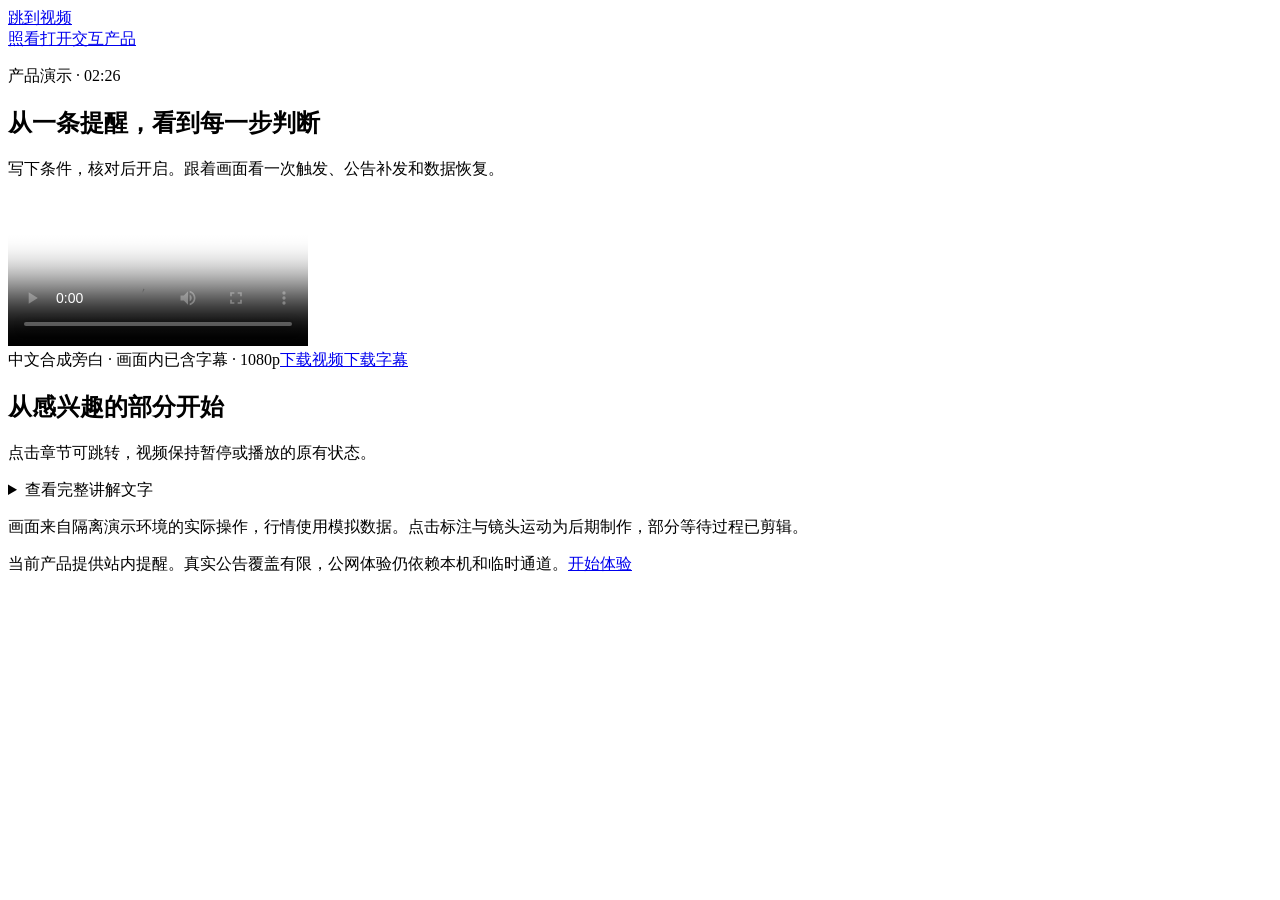
==== app/web/static/demo.html @ fa17e2be "Add narrated product walkthrough and verified media delivery" ====
<!doctype html>
<html lang="zh-CN">
<head>
<meta charset="utf-8">
<meta name="viewport" content="width=device-width,initial-scale=1">
<meta name="description" content="照看产品演示：跟着点击、旁白和放大画面，了解提醒条件、判断依据及异常恢复。">
<title>产品演示 · 照看</title>
<link rel="stylesheet" href="/static/demo-player.css?v=1.2">
<script defer src="/static/demo-player.js?v=1.2"></script>
</head>
<body>
<a class="skip" href="#movie">跳到视频</a>
<main>
<header><a class="brand" href="/">照看</a><a href="/">打开交互产品</a></header>
<section class="intro"><p class="eyebrow">产品演示 · 02:26</p><h1>从一条提醒，看到每一步判断</h1><p>写下条件，核对后开启。跟着画面看一次触发、公告补发和数据恢复。</p></section>
<div class="movie-shell">
<video id="movie" controls playsinline preload="metadata" poster="/static/demo-poster.jpg" aria-label="照看产品演示，包含中文旁白和字幕">
<source src="/static/demo-v1.2.mp4" type="video/mp4">
<p>浏览器未能播放视频。<a href="/static/demo-v1.2.mp4" download>下载 MP4 后播放</a>。</p>
</video>
</div>
<p id="video-error" role="alert" hidden>视频暂时无法加载。请刷新页面，或点击下方“下载视频”。</p>
<div class="actions"><span>中文合成旁白 · 画面内已含字幕 · 1080p</span><a href="/static/demo-v1.2.mp4" download="照看-产品演示-v1.2.mp4">下载视频</a><a href="/static/demo-subtitles.srt" download>下载字幕</a></div>
<section aria-labelledby="chapter-title"><div class="section-title"><h2 id="chapter-title">从感兴趣的部分开始</h2><p>点击章节可跳转，视频保持暂停或播放的原有状态。</p></div><div id="chapters" class="chapters"></div></section>
<details class="transcript"><summary>查看完整讲解文字</summary><div id="transcript"></div></details>
<footer><p>画面来自隔离演示环境的实际操作，行情使用模拟数据。点击标注与镜头运动为后期制作，部分等待过程已剪辑。</p><p>当前产品提供站内提醒。真实公告覆盖有限，公网体验仍依赖本机和临时通道。<a href="/">开始体验</a></p></footer>
</main>
</body>
</html>
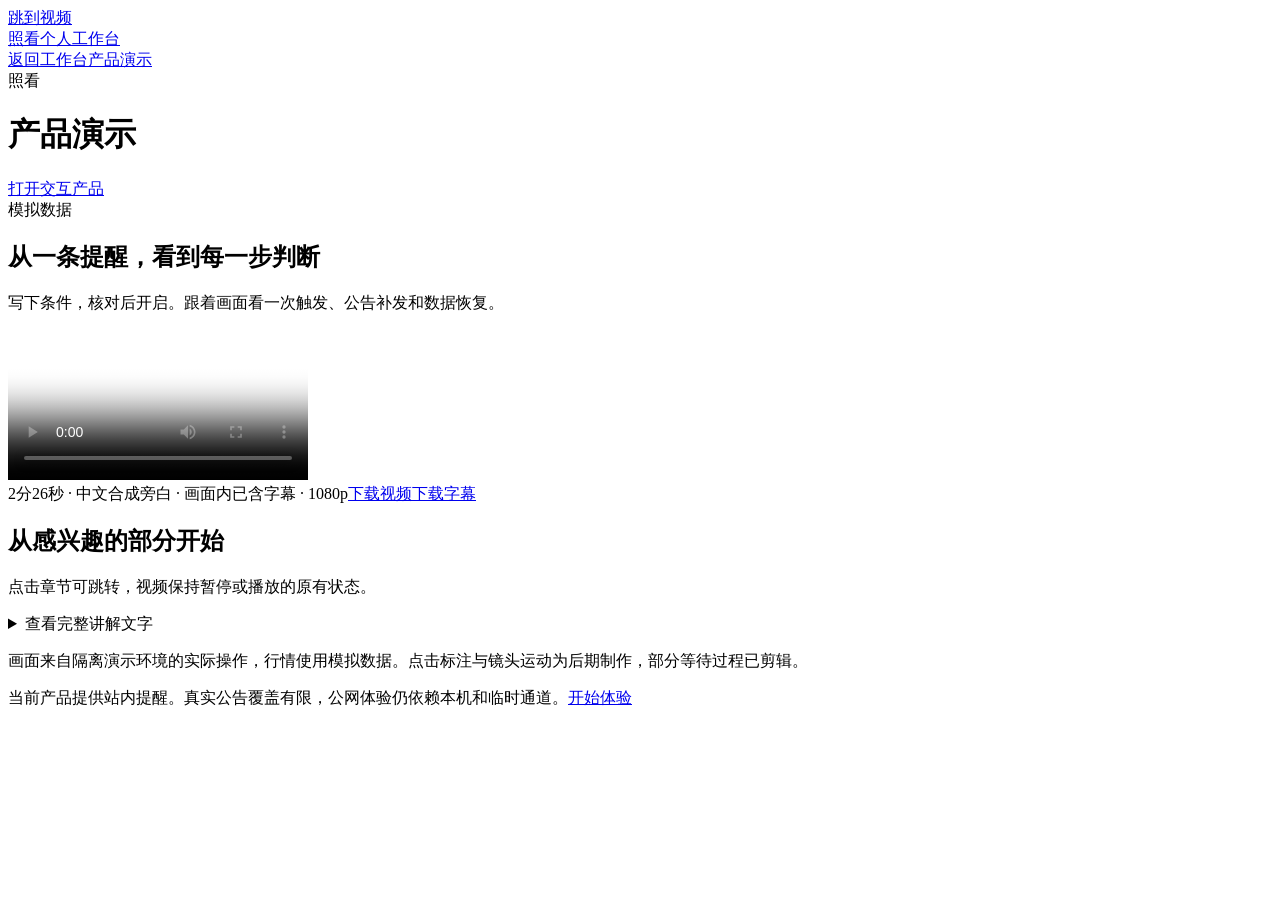
==== commit 779d03b2: "Match demo player and video to the product light theme" ====
--- a/app/web/static/demo.html
+++ b/app/web/static/demo.html
@@ -5,25 +5,32 @@
 <meta name="viewport" content="width=device-width,initial-scale=1">
 <meta name="description" content="照看产品演示：跟着点击、旁白和放大画面，了解提醒条件、判断依据及异常恢复。">
 <title>产品演示 · 照看</title>
-<link rel="stylesheet" href="/static/demo-player.css?v=1.2">
+<link rel="stylesheet" href="/static/style.css?v=20260922-1">
+<link rel="stylesheet" href="/static/demo-player.css?v=1.2.1">
 <script defer src="/static/demo-player.js?v=1.2"></script>
 </head>
-<body>
-<a class="skip" href="#movie">跳到视频</a>
-<main>
-<header><a class="brand" href="/">照看</a><a href="/">打开交互产品</a></header>
-<section class="intro"><p class="eyebrow">产品演示 · 02:26</p><h1>从一条提醒，看到每一步判断</h1><p>写下条件，核对后开启。跟着画面看一次触发、公告补发和数据恢复。</p></section>
+<body class="demo-page">
+<a class="skip-link" href="#movie">跳到视频</a>
+<aside class="sidebar demo-sidebar" aria-label="演示导航">
+<a class="brand" href="/" aria-label="照看首页">照看<span class="workspace-label">个人工作台</span></a>
+<nav><a class="nav-item" href="/"><img src="/static/icons/bell.svg" alt="">返回工作台</a><a class="nav-item active" href="/static/demo.html" aria-current="page"><img src="/static/icons/help-circle.svg" alt="">产品演示</a></nav>
+</aside>
+<main class="demo-main">
+<header class="topbar"><span class="breadcrumb">照看</span><img class="breadcrumb-chevron" src="/static/icons/chevron-right.svg" alt=""><h1>产品演示</h1><a class="primary" href="/">打开交互产品</a></header>
+<div class="demo-content">
+<section class="section-intro"><span class="mode-tag replay">模拟数据</span><h2>从一条提醒，看到每一步判断</h2><p>写下条件，核对后开启。跟着画面看一次触发、公告补发和数据恢复。</p></section>
 <div class="movie-shell">
-<video id="movie" controls playsinline preload="metadata" poster="/static/demo-poster.jpg" aria-label="照看产品演示，包含中文旁白和字幕">
-<source src="/static/demo-v1.2.mp4" type="video/mp4">
-<p>浏览器未能播放视频。<a href="/static/demo-v1.2.mp4" download>下载 MP4 后播放</a>。</p>
+<video id="movie" controls playsinline preload="metadata" poster="/static/demo-poster.jpg?v=1.2.1" aria-label="照看产品演示，包含中文旁白和字幕">
+<source src="/static/demo-v1.2.mp4?v=1.2.1" type="video/mp4">
+<p>浏览器未能播放视频。<a href="/static/demo-v1.2.mp4?v=1.2.1" download>下载 MP4 后播放</a>。</p>
 </video>
 </div>
 <p id="video-error" role="alert" hidden>视频暂时无法加载。请刷新页面，或点击下方“下载视频”。</p>
-<div class="actions"><span>中文合成旁白 · 画面内已含字幕 · 1080p</span><a href="/static/demo-v1.2.mp4" download="照看-产品演示-v1.2.mp4">下载视频</a><a href="/static/demo-subtitles.srt" download>下载字幕</a></div>
+<div class="actions"><span>2分26秒 · 中文合成旁白 · 画面内已含字幕 · 1080p</span><a href="/static/demo-v1.2.mp4?v=1.2.1" download="照看-产品演示-v1.2.1.mp4">下载视频</a><a href="/static/demo-subtitles.srt" download>下载字幕</a></div>
 <section aria-labelledby="chapter-title"><div class="section-title"><h2 id="chapter-title">从感兴趣的部分开始</h2><p>点击章节可跳转，视频保持暂停或播放的原有状态。</p></div><div id="chapters" class="chapters"></div></section>
 <details class="transcript"><summary>查看完整讲解文字</summary><div id="transcript"></div></details>
 <footer><p>画面来自隔离演示环境的实际操作，行情使用模拟数据。点击标注与镜头运动为后期制作，部分等待过程已剪辑。</p><p>当前产品提供站内提醒。真实公告覆盖有限，公网体验仍依赖本机和临时通道。<a href="/">开始体验</a></p></footer>
+</div>
 </main>
 </body>
 </html>
